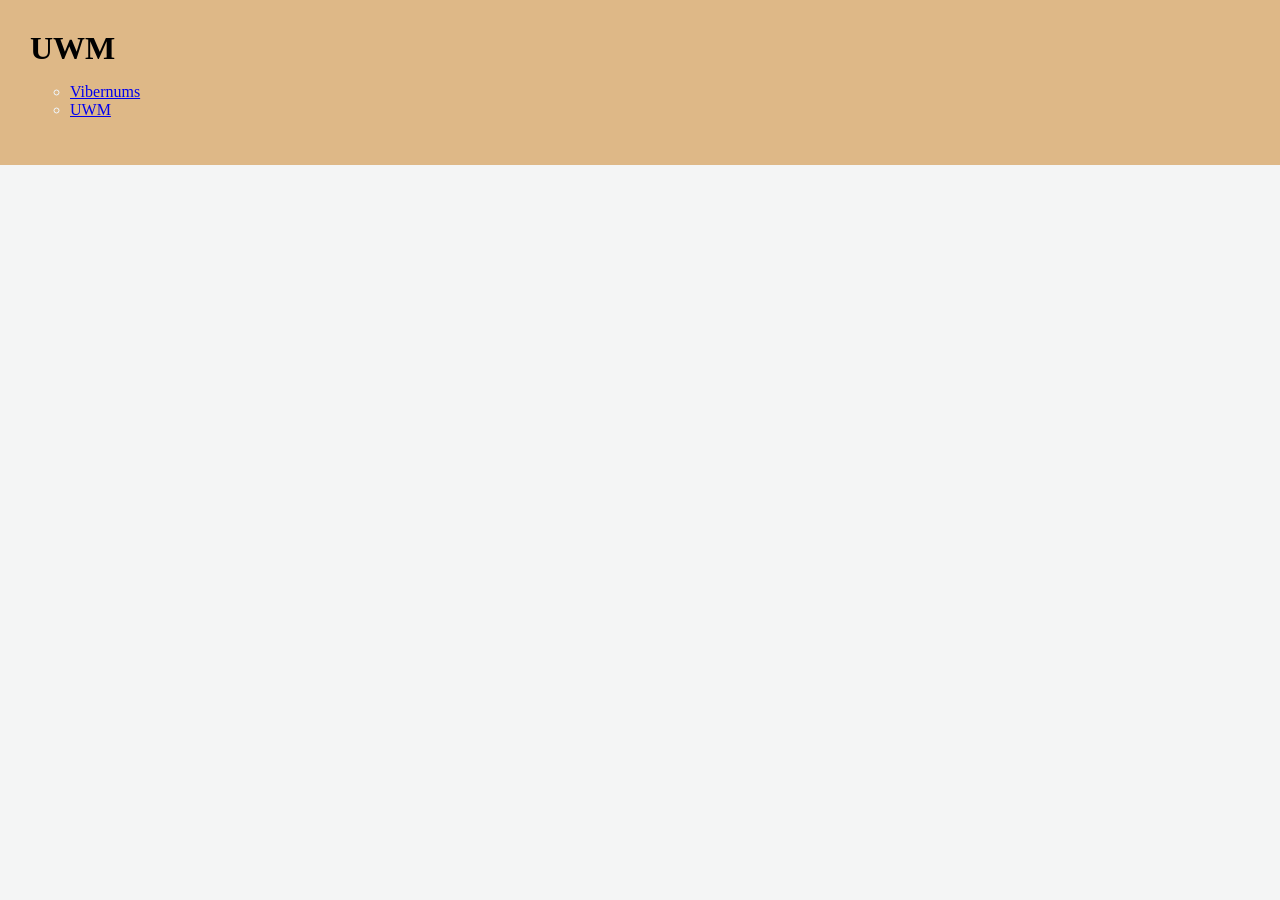
==== uwm.html @ 40b3dce9 "finished vibernums" ====
<!DOCTYPE html>
<html lang="en">

<head>
    <meta charset="utf-8">
    <title>UWM</title>
    <link rel="stylesheet" href="styles.css">
</head>


<body>
    <header class="main-header">
        <h1>UWM</h1>

        <ul class="circle-list">
            <li>
                <a href="vibernums.html">Vibernums</a>
            </li>

            <li>
                <a href="uwm.html">UWM</a>
            </li>


        </ul>
    </header>
</body>





</html>
---- styles.css ----
html{
    background-color: hsl(180, 5%, 96%);
}

body{
    margin:0;
}

h1{
    margin:0;
}

.branded-border{
    border-bottom: 5px dotted white;
    padding-bottom: 10px;
}

.main-header {
    background-color: burlywood;
    padding:30px;
}

.circle-list{
    list-style: circle;
    color: aliceblue;
}

.vibernums-header{
    background-color: hwb(155 6% 39%);
    padding: 20px;
    color: aliceblue;
    margin-bottom: 20px;
}

.vibernums-main{
    padding: 20px;
    color: cornsilk;
    background-color: #2e4900;
    margin-bottom: 20px;

}

.sub-header {
    font-size: 20px;
}

.vibernums-footer{
    padding: 20px;
    background-color: darkseagreen;
    font-size: x-small;
}
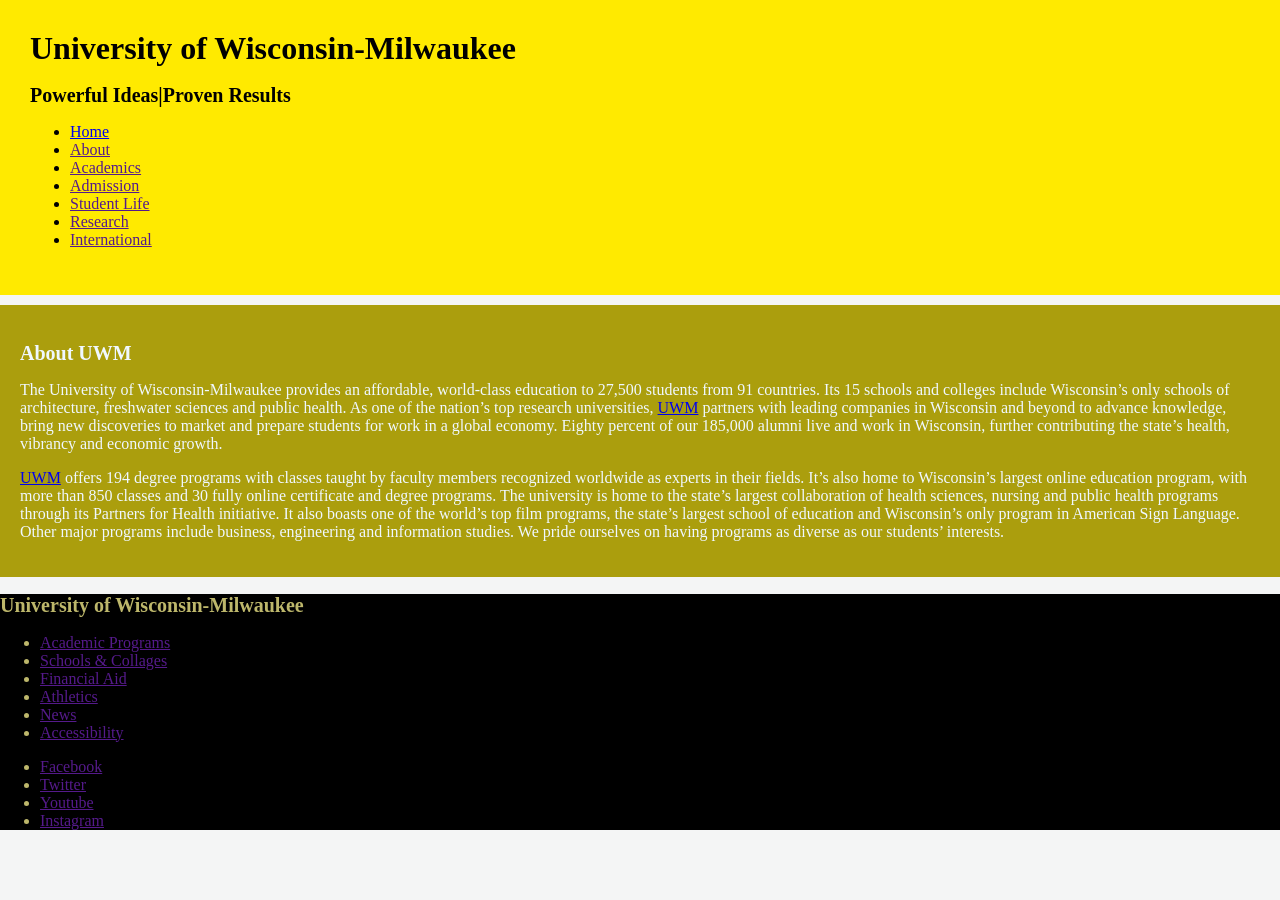
==== commit c1a80745: "uwm finished" ====
--- a/uwm.html
+++ b/uwm.html
@@ -3,31 +3,98 @@
 
 <head>
     <meta charset="utf-8">
-    <title>UWM</title>
-    <link rel="stylesheet" href="styles.css">
+    <title>University of Wisconsin-Milwaukee</title>
+    <link rel="stylesheet" href="uwm.css">
 </head>
 
 
 <body>
     <header class="main-header">
-        <h1>UWM</h1>
+        <h1>University of Wisconsin-Milwaukee</h1>
+        <h2>Powerful Ideas|Proven Results</h2>
 
         <ul class="circle-list">
             <li>
-                <a href="vibernums.html">Vibernums</a>
+                <a href=index.html>Home</a>
             </li>
-
             <li>
-                <a href="uwm.html">UWM</a>
+                <a class="nav-links" href="">About</a>
             </li>
-
-
+            <li>
+                <a class="nav-links" href="">Academics</a>
+            </li>
+            <li>
+                <a class="nav-links" href="">Admission</a>
+            </li>
+            <li>
+                <a class="nav-links" href="">Student Life</a>
+            </li>
+            <li>
+                <a class="nav-links" href="">Research</a>
+            </li>
+            <li>
+                <a class="nav-links" href="">International</a>
+            </li>
         </ul>
     </header>
+
+    <main class="uwm-main">
+        <h2>About UWM</h2>
+
+        <p>The University of Wisconsin-Milwaukee provides an affordable, world-class education to 27,500 students from 91 countries. 
+            Its 15 schools and colleges include Wisconsin’s only schools of architecture, freshwater sciences and public health. 
+            As one of the nation’s top research universities, <a href="https://uwm.edu/">UWM</a> partners with leading companies in Wisconsin and beyond to advance knowledge, bring new discoveries to market and prepare students for work in a global economy. 
+            Eighty percent of our 185,000 alumni live and work in Wisconsin, further contributing the state’s health, vibrancy and economic growth.</p>
+
+        <p><a href="https://uwm.edu/">UWM</a> offers 194 degree programs with classes taught by faculty members recognized worldwide as experts in their fields. 
+            It’s also home to Wisconsin’s largest online education program, with more than 850 classes and 30 fully online certificate and degree programs. 
+            The university is home to the state’s largest collaboration of health sciences, nursing and public health programs through its Partners for Health initiative. 
+            It also boasts one of the world’s top film programs, the state’s largest school of education and Wisconsin’s only program in American Sign Language. 
+            Other major programs include business, engineering and information studies. 
+            We pride ourselves on having programs as diverse as our students’ interests.</p>
+    </main>
+
+    <footer class="uwm-footer">
+        <h2>University of Wisconsin-Milwaukee</h2>
+
+        <ul class="break">
+            <li>
+                <a class="nav-links" href="">Academic Programs</a>
+            </li>
+            <li>
+                <a class="nav-links" href="">Schools & Collages</a>
+            </li>
+            <li>
+                <a class="nav-links" href="">Financial Aid</a>
+            </li>
+            <li>
+                <a class="nav-links" href="">Athletics</a>
+            </li>
+            <li>
+                <a class="nav-links" href="">News</a>
+            </li>
+            <li>
+                <a class="nav-links" href="">Accessibility</a>
+            </li>
+        </ul>
+
+        <ul>
+            <li>
+                <a class="nav-links" href="">Facebook</a>
+            </li>
+            <li>
+                <a class="nav-links" href="">Twitter</a>
+            </li>
+            <li>
+                <a class="nav-links" href="">Youtube</a>
+            </li>
+            <li>
+                <a class="nav-links" href="">Instagram</a>
+            </li>
+        </ul>
+
+    </footer>
+
 </body>
 
-
-
-
-
 </html>
--- a/uwm.css
+++ b/uwm.css
@@ -0,0 +1,36 @@
+html{
+    background-color: hsl(180, 5%, 96%);
+}
+
+body{
+    margin:0;
+}
+
+h1{
+    margin:0;
+}
+
+h2{
+    font-size: 20px;
+}
+
+.main-header {
+    background-color: #ffea00;
+    padding:30px;
+    margin-bottom: 10px;
+}
+
+.uwm-main {
+    background-color: rgb(171, 158, 13);
+    color: aliceblue;
+    padding: 20px;
+}
+
+.uwm-footer{
+    background-color: black;
+    color: darkkhaki;
+}
+
+.break{
+    break-after: auto;
+}
